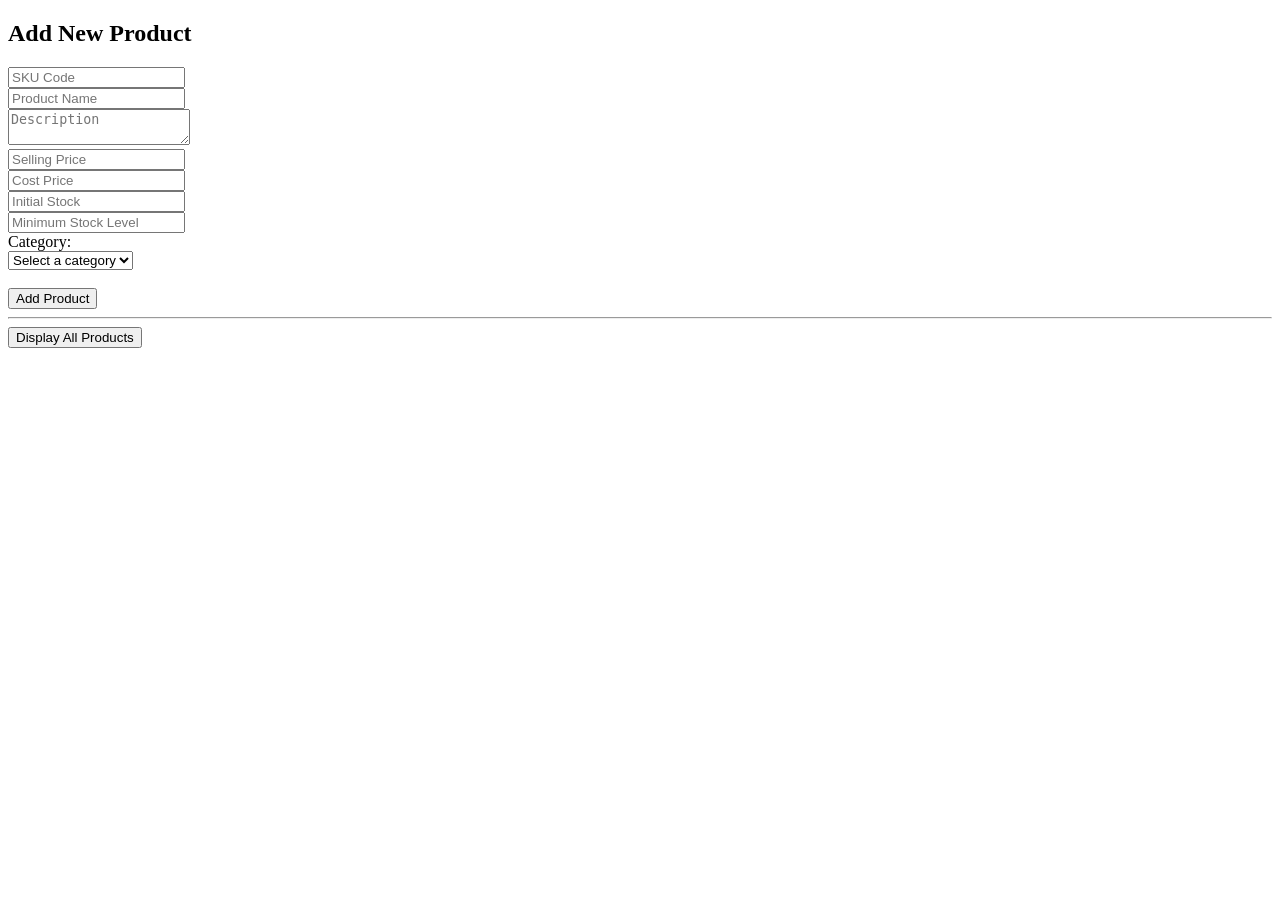
==== src/main/webapp/products.html @ 19390008 "Separate the HTML file from the JavaScript file. Add the index.html file and style it up with CSS fi" ====
<!DOCTYPE html>
<html lang="es">
<head>
    <meta charset="UTF-8">
    <meta name="viewport" content="width=device-width, initial-scale=1.0">
    <title>Easy POS - Add Product</title>
    <script src="js/productManager.js" defer></script>
</head>
<body>
    <h2>Add New Product</h2>
    <form id="productForm">
        <input type="text" id="sku" placeholder="SKU Code" required><br>
        <input type="text" id="nombre" placeholder="Product Name" required><br>
        <textarea id="desc" placeholder="Description"></textarea><br>
        
        <input type="number" step="0.01" id="precioVenta" placeholder="Selling Price" required><br>
        <input type="number" step="0.01" id="precioCosto" placeholder="Cost Price" required><br>
        <input type="number" id="stockActual" placeholder="Initial Stock" required><br>
        <input type="number" id="stockMin" placeholder="Minimum Stock Level" required><br>
        
        <label>Category:</label><br>
        <select id="catId" required>
            <option value="">Select a category</option>
        </select><br>
        <br>
        <button type="submit">Add Product</button>
    </form>
	
    <hr>
    <button type="button" id="btnLoad">Display All Products</button>
	
    <div id="productContainer" style="margin-top: 20px;">
        <table border="1" id="productTable" style="display:none; width:100%; text-align:left;">
            <thead>
                <tr>
                    <th>SKU</th>
                    <th>Name</th>
                    <th>Category</th>
                    <th>Price</th>
                    <th>Stock</th>
                </tr>
            </thead>
            <tbody id="productTableBody"></tbody>
        </table>
    </div>
</body>
</html>
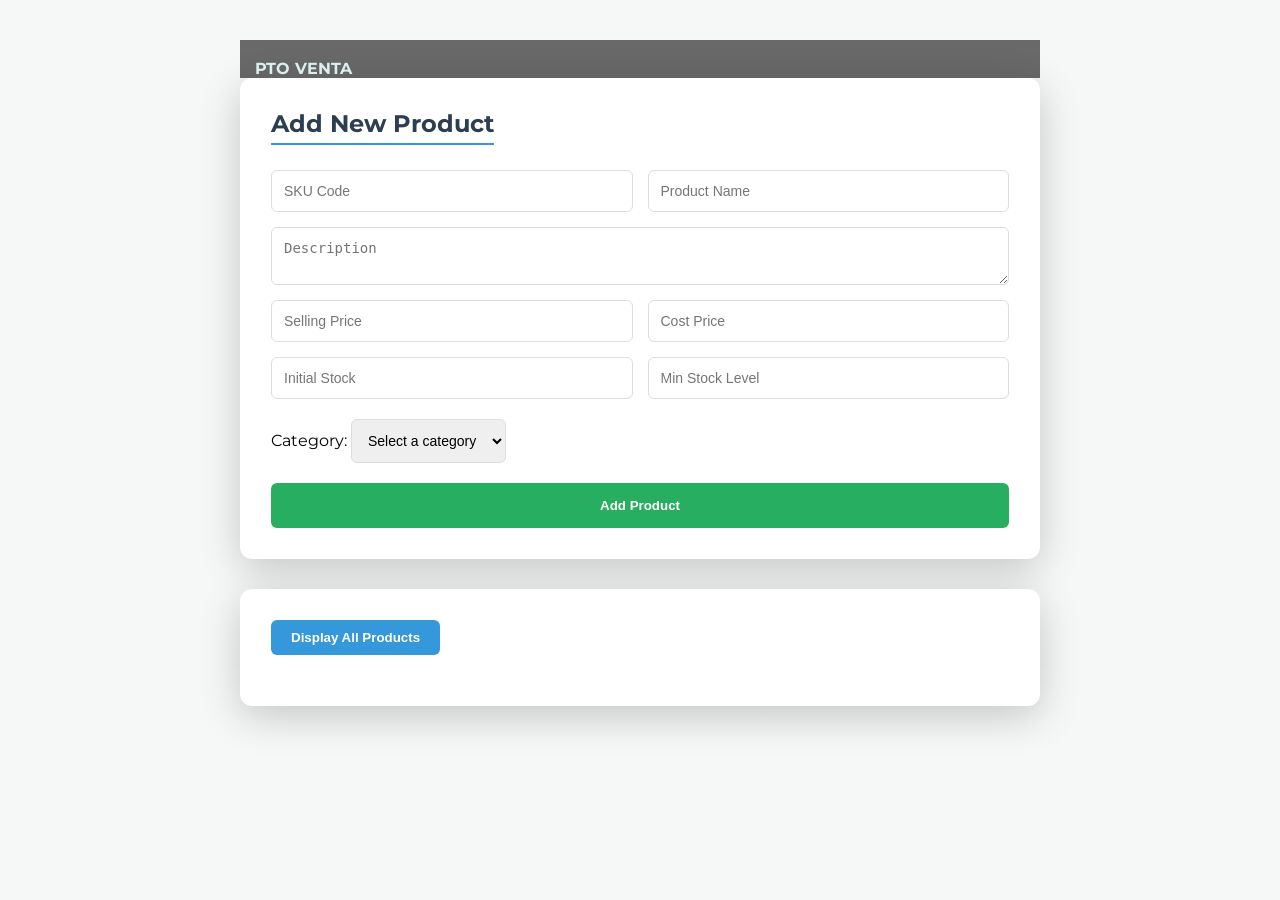
==== commit 05ef827f: "Update product page styles" ====
--- a/src/main/webapp/products.html
+++ b/src/main/webapp/products.html
@@ -5,43 +5,64 @@
     <meta name="viewport" content="width=device-width, initial-scale=1.0">
     <title>Easy POS - Add Product</title>
     <script src="js/productManager.js" defer></script>
+    <link rel="stylesheet" href="css/productos.css">
+    <link rel="preconnect" href="https://fonts.googleapis.com">
+    <link rel="preconnect" href="https://fonts.gstatic.com" crossorigin>
+    <link href="https://fonts.googleapis.com/css2?family=Inter:wght@400;500;700&family=Montserrat:wght@600;700;800&display=swap" rel="stylesheet">
 </head>
 <body>
-    <h2>Add New Product</h2>
-    <form id="productForm">
-        <input type="text" id="sku" placeholder="SKU Code" required><br>
-        <input type="text" id="nombre" placeholder="Product Name" required><br>
-        <textarea id="desc" placeholder="Description"></textarea><br>
-        
-        <input type="number" step="0.01" id="precioVenta" placeholder="Selling Price" required><br>
-        <input type="number" step="0.01" id="precioCosto" placeholder="Cost Price" required><br>
-        <input type="number" id="stockActual" placeholder="Initial Stock" required><br>
-        <input type="number" id="stockMin" placeholder="Minimum Stock Level" required><br>
-        
-        <label>Category:</label><br>
-        <select id="catId" required>
-            <option value="">Select a category</option>
-        </select><br>
-        <br>
-        <button type="submit">Add Product</button>
-    </form>
-	
-    <hr>
-    <button type="button" id="btnLoad">Display All Products</button>
-	
-    <div id="productContainer" style="margin-top: 20px;">
-        <table border="1" id="productTable" style="display:none; width:100%; text-align:left;">
-            <thead>
-                <tr>
-                    <th>SKU</th>
-                    <th>Name</th>
-                    <th>Category</th>
-                    <th>Price</th>
-                    <th>Stock</th>
-                </tr>
-            </thead>
-            <tbody id="productTableBody"></tbody>
-        </table>
+    <div class="container">
+    	<header class="encabezado">
+            <div class="logo-pos">
+                <a href="index.html">
+                    <i class="fa-solid fa-bag-shopping"></i><br>
+                    PTO VENTA
+                </a>
+            </div>
+        </header>
+        <div class="card">
+            <h2>Add New Product</h2>
+            <form id="productForm">
+                <div class="form-grid">
+                    <input type="text" id="sku" placeholder="SKU Code" required>
+                    <input type="text" id="nombre" placeholder="Product Name" required>
+                    <textarea id="desc" placeholder="Description" class="full-width"></textarea>
+                    
+                    <input type="number" step="0.01" id="precioVenta" placeholder="Selling Price" required>
+                    <input type="number" step="0.01" id="precioCosto" placeholder="Cost Price" required>
+                    <input type="number" id="stockActual" placeholder="Initial Stock" required>
+                    <input type="number" id="stockMin" placeholder="Min Stock Level" required>
+                </div>
+                
+                <div class="category-section">
+                    <label for="catId">Category:</label>
+                    <select id="catId" required>
+                        <option value="">Select a category</option>
+                    </select>
+                </div>
+                
+                <button type="submit" class="btn-primary">Add Product</button>
+            </form>
+        </div>
+
+        <div class="card table-card">
+            <button type="button" id="loadProducts" class="btn-secondary">Display All Products</button>
+            
+            <div id="productContainer">
+                <table id="productTable" style="display:none;">
+                    <thead>
+                        <tr>
+                            <th>SKU</th>
+                            <th>Name</th>
+                            <th>Category</th>
+                            <th>Price</th>
+                            <th>Stock</th>
+                        </tr>
+                    </thead>
+                    <tbody id="productTableBody"></tbody>
+                </table>
+            </div>
+        </div>
     </div>
 </body>
 </html>
--- a/src/main/webapp/css/productos.css
+++ b/src/main/webapp/css/productos.css
@@ -0,0 +1,148 @@
+@import url(estilos.css);
+
+@import url(variables.css);
+
+.principal {
+    border: 3px solid var(--primario);
+    justify-content: center;
+    align-items: center;
+    font-family: 'Montserrat', sans-serif;
+    justify-content: center;
+    align-items: center;
+
+}
+
+:root {
+    --primary: #2c3e50;
+    --accent: #3498db;
+    --success: #27ae60;
+    --bg-light: #f4f7f6;
+    --white: #ffffff;
+}
+
+body {
+    font-family: 'Montserrat', sans-serif;
+    background-color: var(--bg-light);
+    /* Keeps your pattern but makes it subtle */
+    background-image: linear-gradient(rgba(244, 247, 246, 0.9), rgba(244, 247, 246, 0.9)), url('../img/pattern.png'); 
+    margin: 0;
+    padding: 20px;
+    display: flex;
+    justify-content: center;
+}
+
+body {
+    font-family: 'Montserrat', sans-serif;
+    /* This ensures your original background shows through perfectly */
+    background-color: transparent; 
+    margin: 0;
+    padding: 40px 20px; /* Gives the card some breathing room from the top/bottom */
+    display: flex;
+    justify-content: center;
+    align-items: flex-start; /* Starts the card near the top but with a margin */
+    min-height: 100vh;
+}
+
+.container {
+    width: 100%;
+    max-width: 800px;
+    /* This ensures the container stays centered */
+    margin: 0 auto; 
+}
+
+.card {
+    background: var(--white);
+    padding: 30px;
+    border-radius: 12px;
+    /* A slightly stronger shadow helps the card 'lift' off a busy pattern */
+    box-shadow: 0 10px 40px rgba(0, 0, 0, 0.2); 
+    margin-bottom: 30px;
+    border: 1px solid rgba(255, 255, 255, 0.3); /* Optional: a tiny border for extra crispness */
+}
+
+h2 {
+    color: var(--primary);
+    margin-top: 0;
+    border-bottom: 2px solid var(--accent);
+    display: inline-block;
+    padding-bottom: 5px;
+    margin-bottom: 25px;
+}
+
+/* Form Grid Logic */
+.form-grid {
+    display: grid;
+    grid-template-columns: 1fr 1fr; /* Two columns */
+    gap: 15px;
+}
+
+.full-width {
+    grid-column: span 2;
+}
+
+input, textarea, select {
+    padding: 12px;
+    border: 1px solid #ddd;
+    border-radius: 6px;
+    font-size: 14px;
+    outline: none;
+    transition: border 0.3s;
+}
+
+input:focus, textarea:focus {
+    border-color: var(--accent);
+}
+
+.category-section {
+    margin: 20px 0;
+}
+
+/* Buttons */
+button {
+    cursor: pointer;
+    font-weight: bold;
+    border: none;
+    border-radius: 6px;
+    transition: transform 0.2s, background 0.3s;
+}
+
+.btn-primary {
+    background: var(--success);
+    color: white;
+    padding: 15px 30px;
+    width: 100%;
+}
+
+.btn-secondary {
+    background: var(--accent);
+    color: white;
+    padding: 10px 20px;
+    margin-bottom: 20px;
+}
+
+button:hover {
+    filter: brightness(1.1);
+    transform: translateY(-1px);
+}
+
+/* Table Styling */
+table {
+    width: 100%;
+    border-collapse: collapse;
+    margin-top: 15px;
+}
+
+th {
+    background: var(--primary);
+    color: white;
+    padding: 12px;
+}
+
+td {
+    padding: 12px;
+    border-bottom: 1px solid #eee;
+}
+
+tr:hover {
+    background-color: #f9f9f9;
+}
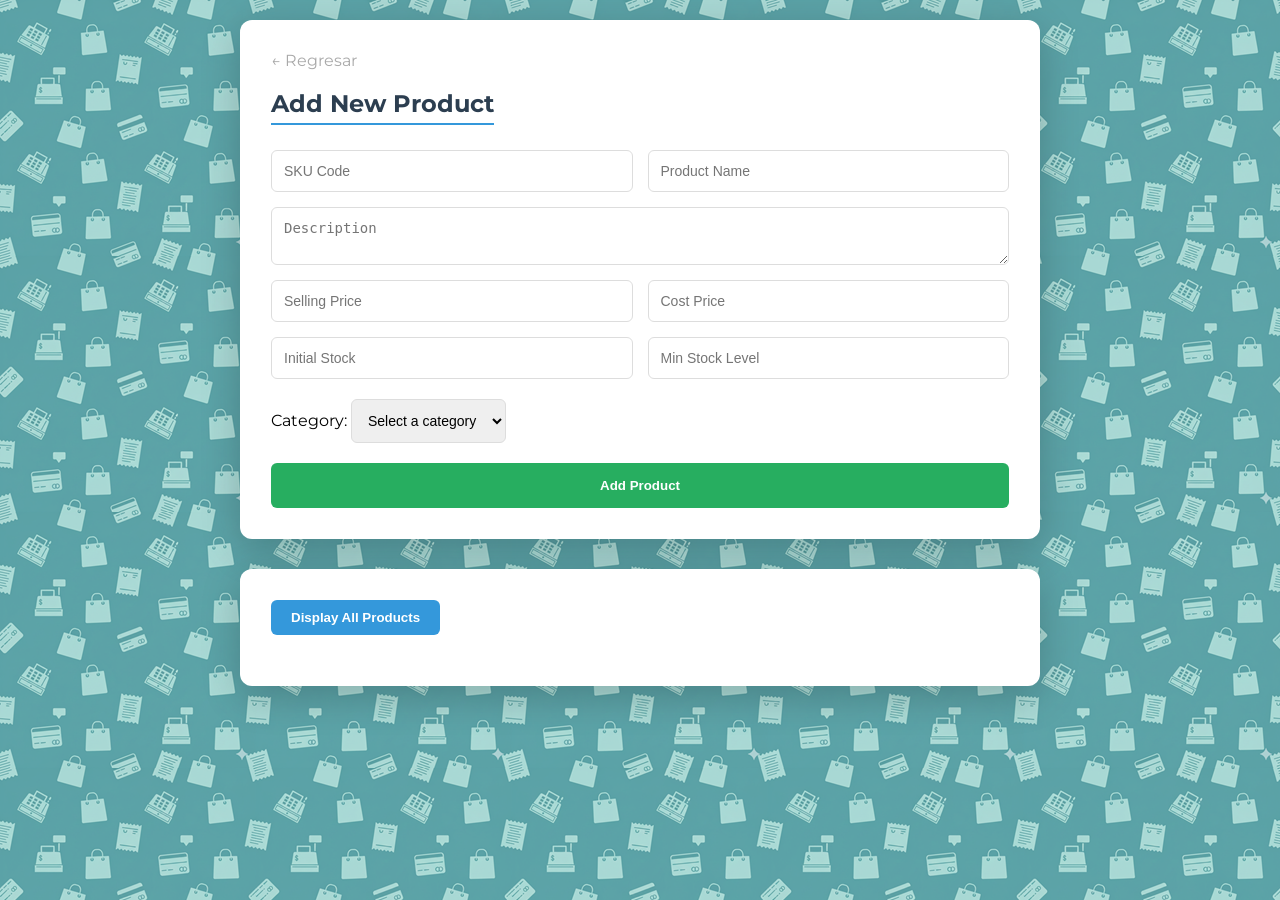
==== commit 96663db8: "Update field on product and index page" ====
--- a/src/main/webapp/products.html
+++ b/src/main/webapp/products.html
@@ -12,15 +12,10 @@
 </head>
 <body>
     <div class="container">
-    	<header class="encabezado">
-            <div class="logo-pos">
-                <a href="index.html">
-                    <i class="fa-solid fa-bag-shopping"></i><br>
-                    PTO VENTA
-                </a>
-            </div>
-        </header>
         <div class="card">
+        	<a href="index.html" class="volver-inicio">← Regresar</a>
+        	<br>
+        	<br>
             <h2>Add New Product</h2>
             <form id="productForm">
                 <div class="form-grid">
@@ -57,6 +52,7 @@
                             <th>Category</th>
                             <th>Price</th>
                             <th>Stock</th>
+                            <th>Actions</th>
                         </tr>
                     </thead>
                     <tbody id="productTableBody"></tbody>
--- a/src/main/webapp/css/productos.css
+++ b/src/main/webapp/css/productos.css
@@ -9,7 +9,6 @@
     font-family: 'Montserrat', sans-serif;
     justify-content: center;
     align-items: center;
-
 }
 
 :root {
@@ -22,25 +21,19 @@
 
 body {
     font-family: 'Montserrat', sans-serif;
-    background-color: var(--bg-light);
-    /* Keeps your pattern but makes it subtle */
-    background-image: linear-gradient(rgba(244, 247, 246, 0.9), rgba(244, 247, 246, 0.9)), url('../img/pattern.png'); 
-    margin: 0;
-    padding: 20px;
-    display: flex;
-    justify-content: center;
-}
-
-body {
-    font-family: 'Montserrat', sans-serif;
     /* This ensures your original background shows through perfectly */
     background-color: transparent; 
     margin: 0;
-    padding: 40px 20px; /* Gives the card some breathing room from the top/bottom */
+    padding: 20px 20px; /* Gives the card some breathing room from the top/bottom */
     display: flex;
     justify-content: center;
     align-items: flex-start; /* Starts the card near the top but with a margin */
     min-height: 100vh;
+}
+
+.volver-inicio {
+	text-decoration: none;
+	color: #A9A9A9;
 }
 
 .container {
